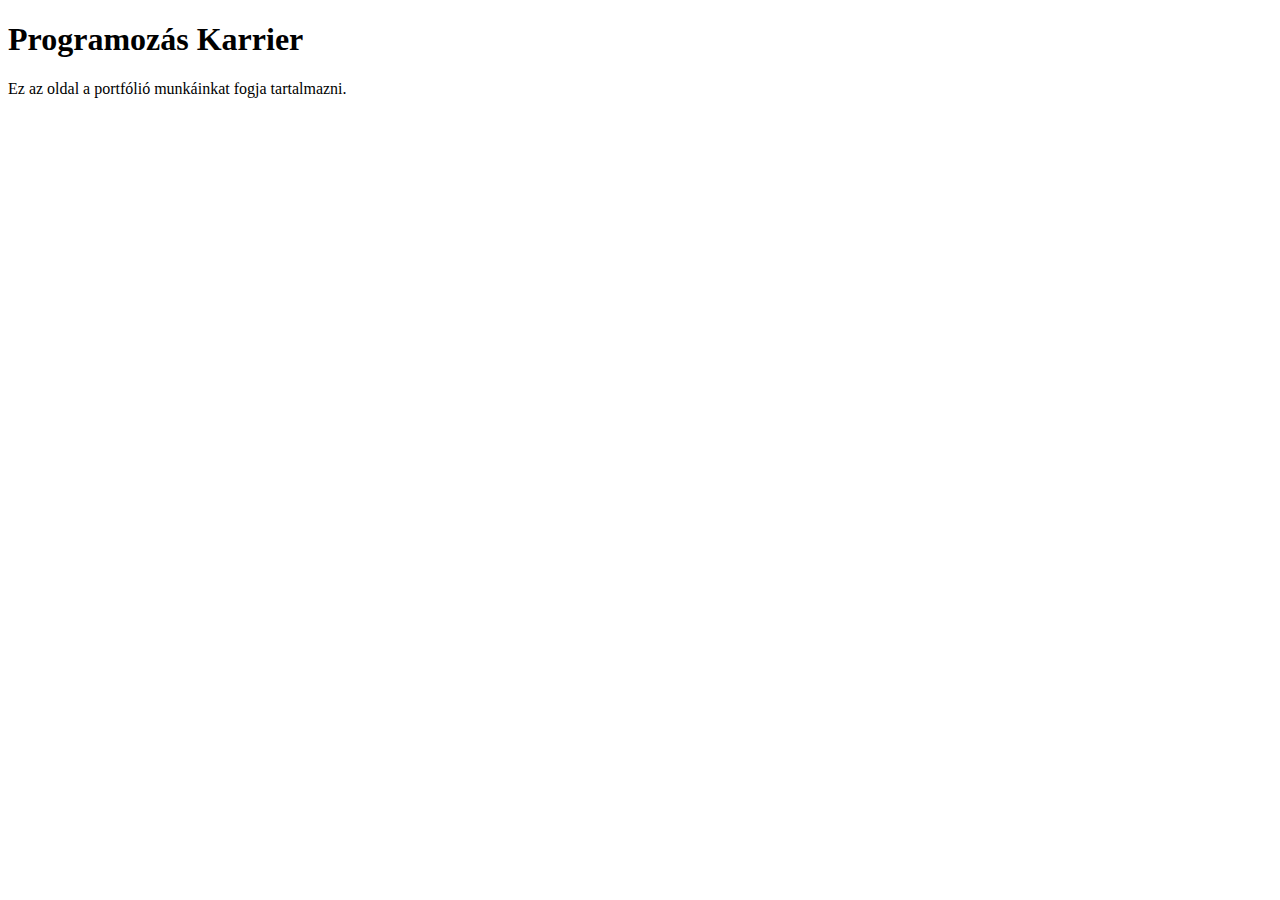
==== index.html @ 0855b597 "Első commit. index.html." ====
<!DOCTYPE html>
<html lang="en">
<head>
  <meta charset="UTF-8">
  <meta http-equiv="X-UA-Compatible" content="IE=edge">
  <meta name="viewport" content="width=device-width, initial-scale=1.0">
  <title>Portfólió Oldal</title>
</head>
<body>
  <h1>Programozás Karrier</h1>
  <p>Ez az oldal a portfólió munkáinkat fogja tartalmazni.</p>
</body>
</html>
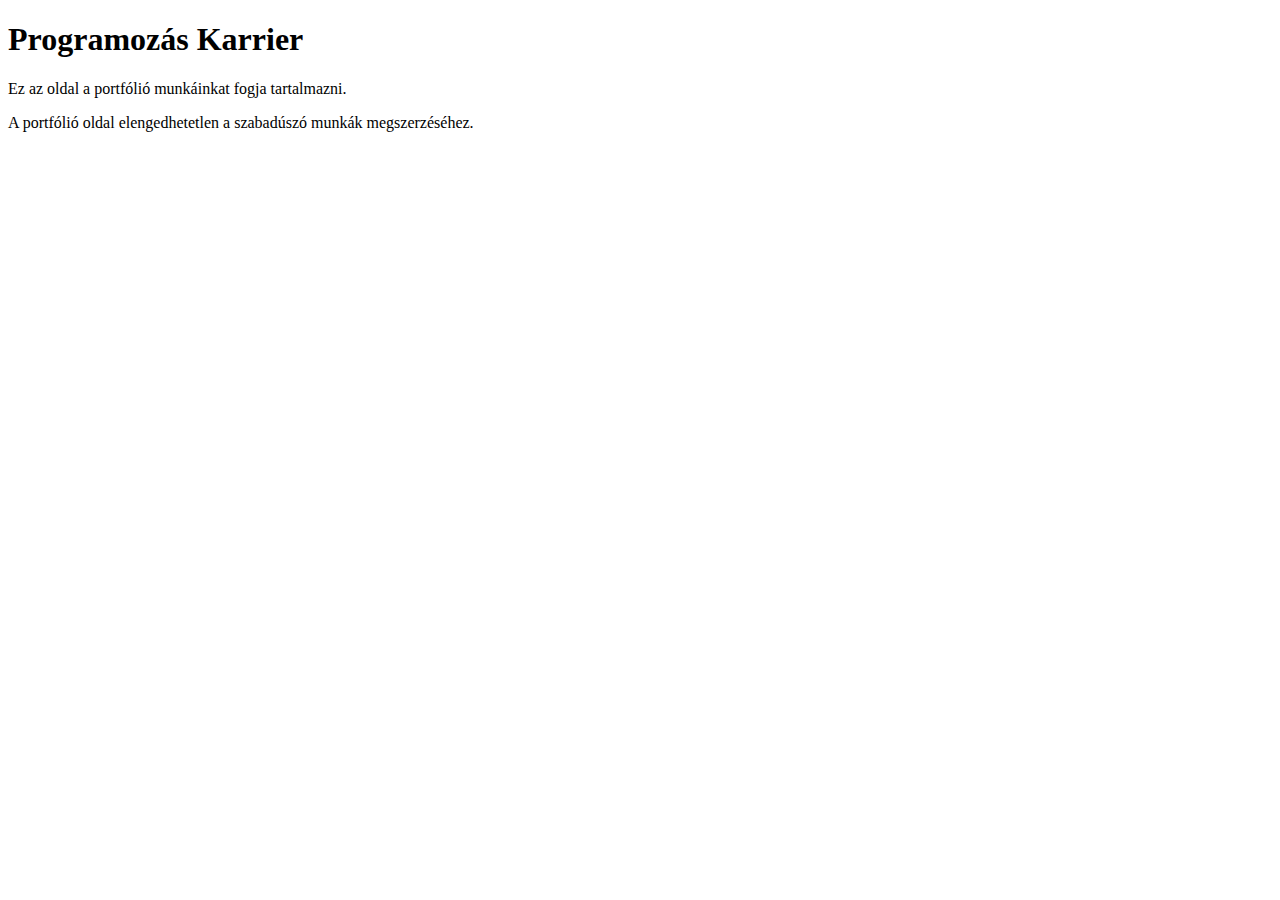
==== commit 8e67023a: "Új bekezdés az index.html-ben." ====
--- a/index.html
+++ b/index.html
@@ -9,5 +9,8 @@
 <body>
   <h1>Programozás Karrier</h1>
   <p>Ez az oldal a portfólió munkáinkat fogja tartalmazni.</p>
+  <p>
+    A portfólió oldal elengedhetetlen a szabadúszó munkák megszerzéséhez.
+  </p>
 </body>
 </html>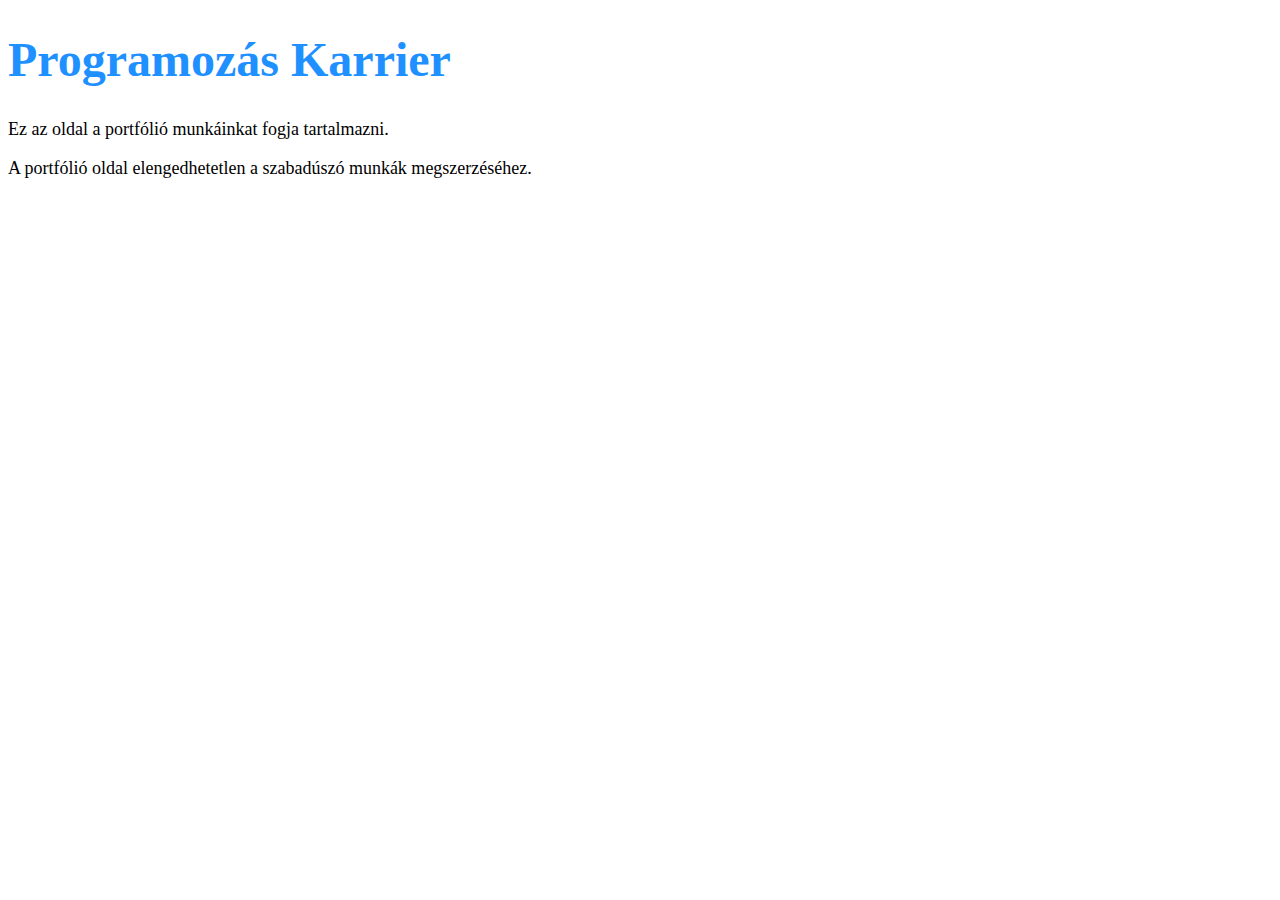
==== commit ac001505: "styles.css belinkelése index.html-be" ====
--- a/index.html
+++ b/index.html
@@ -4,6 +4,7 @@
   <meta charset="UTF-8">
   <meta http-equiv="X-UA-Compatible" content="IE=edge">
   <meta name="viewport" content="width=device-width, initial-scale=1.0">
+  <link rel="stylesheet" href="styles/styles.css">
   <title>Portfólió Oldal</title>
 </head>
 <body>
--- a/styles/styles.css
+++ b/styles/styles.css
@@ -0,0 +1,8 @@
+h1 {
+  color: dodgerblue;
+  font-size: 48px;
+}
+
+p {
+  font-size: 18px;
+}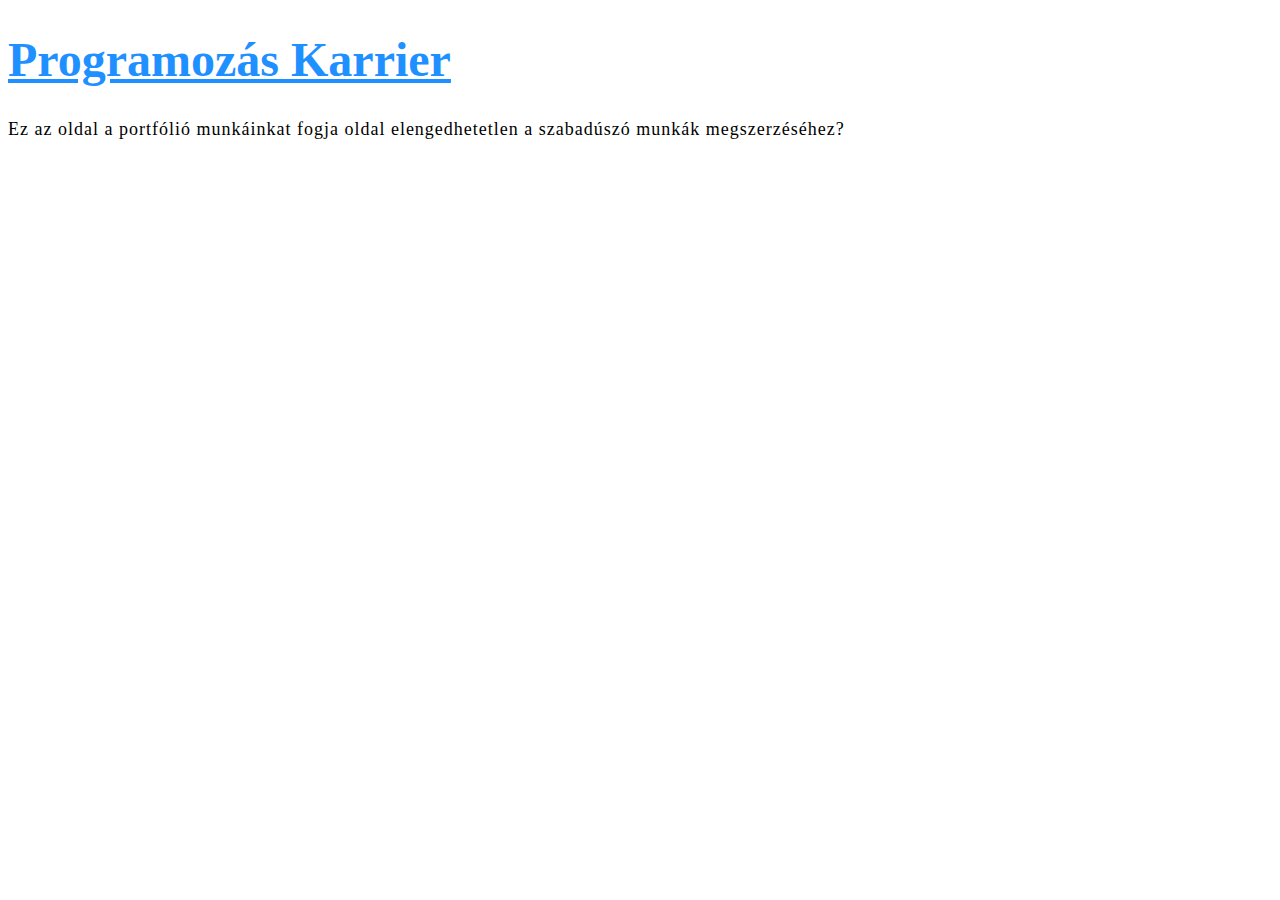
==== commit b10dc43d: "Nagyon fontos változtatás" ====
--- a/index.html
+++ b/index.html
@@ -9,9 +9,7 @@
 </head>
 <body>
   <h1>Programozás Karrier</h1>
-  <p>Ez az oldal a portfólió munkáinkat fogja tartalmazni.</p>
-  <p>
-    A portfólió oldal elengedhetetlen a szabadúszó munkák megszerzéséhez.
+  <p>Ez az oldal a portfólió munkáinkat fogja  oldal elengedhetetlen a szabadúszó munkák megszerzéséhez?
   </p>
 </body>
 </html>--- a/styles/styles.css
+++ b/styles/styles.css
@@ -1,8 +1,14 @@
+html {
+  font-size: 10px;
+}
+
 h1 {
   color: dodgerblue;
-  font-size: 48px;
+  text-decoration: underline;
+  font-size: 4.8rem;
 }
 
 p {
-  font-size: 18px;
+  font-size: 1.8rem;
+  letter-spacing: 1px;
 }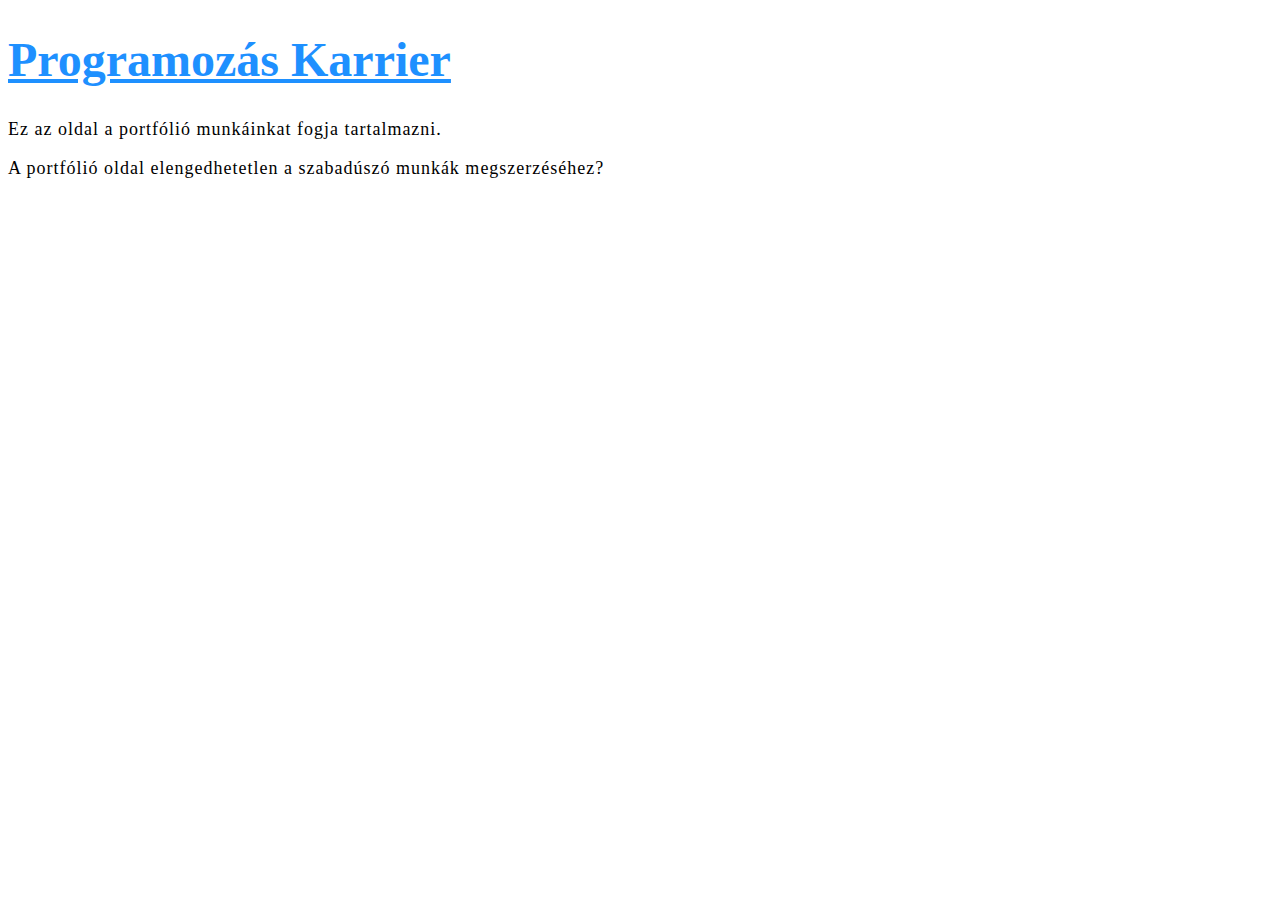
==== commit f0775da4: "Mégsem volt olyan fontos ez a változtatás. Hibás az egész." ====
--- a/index.html
+++ b/index.html
@@ -9,7 +9,9 @@
 </head>
 <body>
   <h1>Programozás Karrier</h1>
-  <p>Ez az oldal a portfólió munkáinkat fogja  oldal elengedhetetlen a szabadúszó munkák megszerzéséhez?
+  <p>Ez az oldal a portfólió munkáinkat fogja tartalmazni.</p>
+  <p>
+    A portfólió oldal elengedhetetlen a szabadúszó munkák megszerzéséhez?
   </p>
 </body>
 </html>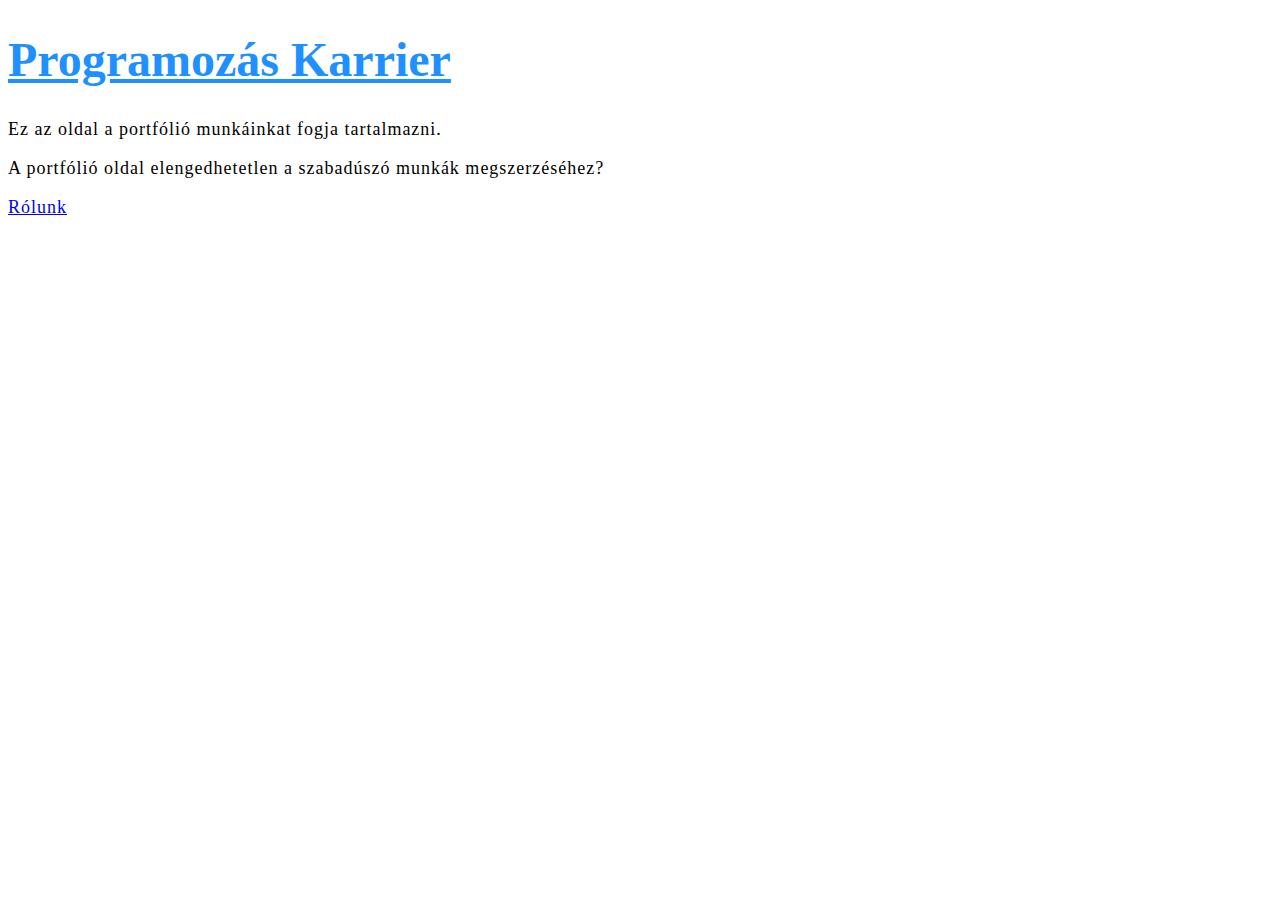
==== commit 6726f6a7: "linkek az egyes oldalak között" ====
--- a/index.html
+++ b/index.html
@@ -4,7 +4,7 @@
   <meta charset="UTF-8">
   <meta http-equiv="X-UA-Compatible" content="IE=edge">
   <meta name="viewport" content="width=device-width, initial-scale=1.0">
-  <link rel="stylesheet" href="styles/styles.css">
+  <link rel="stylesheet" href="css/styles.css">
   <title>Portfólió Oldal</title>
 </head>
 <body>
@@ -13,5 +13,6 @@
   <p>
     A portfólió oldal elengedhetetlen a szabadúszó munkák megszerzéséhez?
   </p>
+  <p><a href="about.html">Rólunk</a></p>
 </body>
 </html>--- a/css/styles.css
+++ b/css/styles.css
@@ -0,0 +1,14 @@
+html {
+  font-size: 10px;
+}
+
+h1 {
+  color: dodgerblue;
+  text-decoration: underline;
+  font-size: 4.8rem;
+}
+
+p {
+  font-size: 1.8rem;
+  letter-spacing: 1px;
+}